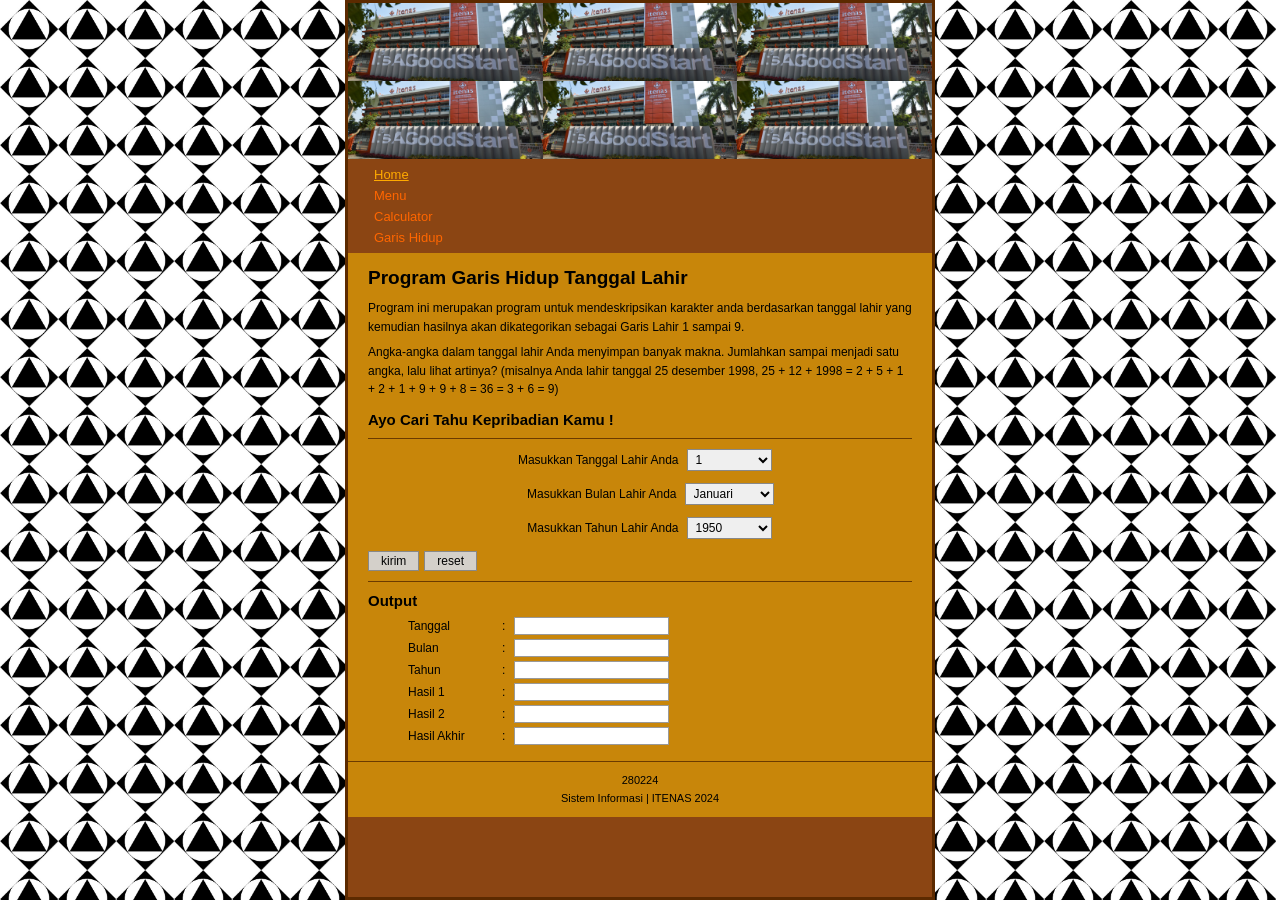
==== tugas_p4/index.html @ e827d8b4 "Add main application files for Garis Hidup Tanggal Lahir program - Created index.html for the main s" ====
<!DOCTYPE html>
<html lang="id">
<head>
  <meta charset="UTF-8">
  <meta name="viewport" content="width=device-width, initial-scale=1.0">
  <title>Program Garis Hidup Tanggal Lahir</title>

  <!-- CSS -->
  <link rel="stylesheet" href="style.css">

  <!-- jQuery (CDN) -->
  <script src="https://cdnjs.cloudflare.com/ajax/libs/jquery/3.7.1/jquery.min.js"></script>

  <!-- Data (descriptions + image sources) -->
  <script src="data.js"></script>

  <!-- App Logic -->
  <script src="script.js"></script>
</head>
<body>

  <!-- Background logo pattern -->
  <div id="bg-pattern"></div>

  <!-- Main wrapper -->
  <div id="wrapper">

    <!-- Header: 6-grid photo of ITENAS (3 cols × 2 rows) -->
    <div id="header-grid"></div>

    <!-- Navigation -->
    <nav id="main-nav">
      <a data-page="home">Home</a>
      <a data-page="menu">Menu</a>
      <a data-page="calculator">Calculator</a>
      <a data-page="garishidup">Garis Hidup</a>
    </nav>

    <!-- ========================
         PAGE: HOME (Calculator)
    ========================= -->
    <div class="page" id="page-home">
      <div class="content-area">

        <h2>Program Garis Hidup Tanggal Lahir</h2>

        <p>
          Program ini merupakan program untuk mendeskripsikan karakter anda berdasarkan
          tanggal lahir yang kemudian hasilnya akan dikategorikan sebagai Garis Lahir 1 sampai 9.
        </p>
        <p>
          Angka-angka dalam tanggal lahir Anda menyimpan banyak makna. Jumlahkan sampai
          menjadi satu angka, lalu lihat artinya? (misalnya Anda lahir tanggal 25 desember 1998,
          25 + 12 + 1998 = 2 + 5 + 1 + 2 + 1 + 9 + 9 + 8 = 36 = 3 + 6 = 9)
        </p>

        <h3 class="section-title">Ayo Cari Tahu Kepribadian Kamu !</h3>
        <hr class="divider">

        <!-- Form -->
        <div class="form-row">
          <label for="sel-tanggal">Masukkan Tanggal Lahir Anda</label>
          <select id="sel-tanggal"></select>
        </div>

        <div class="form-row">
          <label for="sel-bulan">Masukkan Bulan Lahir Anda</label>
          <select id="sel-bulan"></select>
        </div>

        <div class="form-row">
          <label for="sel-tahun">Masukkan Tahun Lahir Anda</label>
          <select id="sel-tahun"></select>
        </div>

        <div class="btn-group">
          <button id="btn-kirim">kirim</button>
          <button id="btn-reset">reset</button>
        </div>

        <hr class="divider">

        <!-- Output -->
        <div class="output-section">
          <h3>Output</h3>
          <div class="output-table">
            <div class="output-row">
              <span class="out-label">Tanggal</span>
              <span class="out-colon">:</span>
              <span class="out-value" id="out-tanggal"></span>
            </div>
            <div class="output-row">
              <span class="out-label">Bulan</span>
              <span class="out-colon">:</span>
              <span class="out-value" id="out-bulan"></span>
            </div>
            <div class="output-row">
              <span class="out-label">Tahun</span>
              <span class="out-colon">:</span>
              <span class="out-value" id="out-tahun"></span>
            </div>
            <div class="output-row">
              <span class="out-label">Hasil 1</span>
              <span class="out-colon">:</span>
              <span class="out-value" id="out-hasil1"></span>
            </div>
            <div class="output-row">
              <span class="out-label">Hasil 2</span>
              <span class="out-colon">:</span>
              <span class="out-value" id="out-hasil2"></span>
            </div>
            <div class="output-row">
              <span class="out-label">Hasil Akhir</span>
              <span class="out-colon">:</span>
              <span class="out-value" id="out-hasilakhir"></span>
            </div>
          </div>
        </div>

      </div><!-- /.content-area -->

      <!-- Result Description (shown after submit) -->
      <div id="result-section">
        <h3 id="result-title"></h3>
        <div id="result-text"></div>
      </div>

      <div class="footer">
        280224<br>
        Sistem Informasi | ITENAS 2024
      </div>
    </div><!-- /#page-home -->


    <!-- ========================
         PAGE: MENU
    ========================= -->
    <div class="page" id="page-menu">
      <div class="content-area">
        <h2>Menu</h2>
        <p>Pilih menu yang tersedia untuk mengetahui lebih lanjut tentang program ini.</p>
        <ul class="menu-list">
          <li><a class="nav-link" data-page="home">Beranda / Home</a></li>
          <li><a class="nav-link" data-page="calculator">Calculator – Hitung Garis Hidup</a></li>
          <li><a class="nav-link" data-page="garishidup">Garis Hidup – Deskripsi Garis 1–9</a></li>
        </ul>
      </div>
      <div class="footer">
        280224<br>Sistem Informasi | ITENAS 2024
      </div>
    </div><!-- /#page-menu -->


    <!-- ========================
         PAGE: CALCULATOR
    ========================= -->
    <div class="page" id="page-calculator">
      <div class="content-area">
        <h2>Calculator</h2>
        <p>Kalkulator ini membantu Anda memahami cara menghitung garis hidup berdasarkan tanggal lahir secara manual.</p>
        <p>Caranya: Jumlahkan semua digit tanggal, bulan, dan tahun lahir Anda hingga menjadi satu angka tunggal antara 1 sampai 9.</p>

        <div class="calc-example">
          <strong>Contoh Perhitungan:</strong><br>
          Tanggal lahir: <strong>25 Desember 1998</strong><br>
          2 + 5 + 1 + 2 + 1 + 9 + 9 + 8 = <strong>37</strong><br>
          3 + 7 = <strong>10</strong><br>
          1 + 0 = <strong style="color:#8B0000;">1 (Garis Hidup 1)</strong>
        </div>

        <p style="margin-top:12px;">
          Gunakan halaman <a class="nav-link" data-page="home" style="color:#330000;cursor:pointer;font-weight:bold;">Home</a>
          untuk menghitung garis hidup Anda secara otomatis.
        </p>
      </div>
      <div class="footer">
        280224<br>Sistem Informasi | ITENAS 2024
      </div>
    </div><!-- /#page-calculator -->


    <!-- ========================
         PAGE: GARIS HIDUP
    ========================= -->
    <div class="page" id="page-garishidup">
      <div class="content-area">
        <h2>Garis Hidup</h2>
        <p>Berikut adalah deskripsi singkat untuk setiap Garis Hidup dari 1 sampai 9:</p>
        <hr class="divider">
        <div id="gh-list"></div>
      </div>
      <div class="footer">
        280224<br>Sistem Informasi | ITENAS 2024
      </div>
    </div><!-- /#page-garishidup -->

  </div><!-- /#wrapper -->

</body>
</html>
---- tugas_p4/style.css ----
/* ===========================
   GARIS HIDUP - style.css
   Sistem Informasi | ITENAS 2024
   =========================== */

* {
  margin: 0;
  padding: 0;
  box-sizing: border-box;
}

body {
  font-family: Arial, sans-serif;
  font-size: 13px;
  background-color: #ffffff;
  min-height: 100vh;
  position: relative;
  overflow-x: hidden;
}

/* ---- Background logo pattern ---- */
#bg-pattern {
  position: fixed;
  top: 0;
  left: 0;
  width: 100%;
  height: 100%;
  z-index: 0;
  display: flex;
  flex-wrap: wrap;
  align-content: flex-start;
  pointer-events: none;
  overflow: hidden;
}

#bg-pattern img {
  width: 58px;
  height: 58px;
  object-fit: contain;
  flex-shrink: 0;
}

/* ---- Main wrapper ---- */
#wrapper {
  position: relative;
  z-index: 1;
  max-width: 590px;
  margin: 0 auto;
  background-color: #8B4513;
  border: 3px solid #5c2a00;
  min-height: 100vh;
}

/* ---- Header image 6-grid ---- */
#header-grid {
  display: grid;
  grid-template-columns: repeat(3, 1fr);
  grid-template-rows: repeat(2, 78px);
  width: 100%;
  overflow: hidden;
}

#header-grid img {
  width: 100%;
  height: 78px;
  object-fit: cover;
  object-position: center;
  display: block;
}

/* ---- Navigation ---- */
nav#main-nav {
  background-color: #8B4513;
  padding: 6px 15px 6px 18px;
  display: flex;
  flex-direction: column;
  gap: 2px;
}

nav#main-nav a {
  display: inline-block;
  color: #ff6600;
  text-decoration: none;
  font-size: 13px;
  padding: 2px 8px;
  cursor: pointer;
  width: fit-content;
}

nav#main-nav a:hover,
nav#main-nav a.active-nav {
  text-decoration: underline;
  color: #ffaa00;
}

/* ---- Content area (gold background) ---- */
.content-area {
  background-color: #c8860a;
  padding: 14px 20px 12px 20px;
}

.content-area h2 {
  font-size: 19px;
  font-weight: bold;
  color: #000000;
  margin-bottom: 10px;
}

.content-area h3.section-title {
  font-size: 15px;
  font-weight: bold;
  color: #000000;
  margin: 12px 0 8px 0;
}

.content-area p {
  font-size: 12px;
  line-height: 1.55;
  margin-bottom: 7px;
  color: #000000;
}

.content-area hr.divider {
  border: none;
  border-top: 1px solid #6b3a00;
  margin: 10px 0;
}

/* ---- Form rows ---- */
.form-row {
  display: flex;
  align-items: center;
  margin-bottom: 12px;
  gap: 8px;
  justify-content: center;
}

.form-row label {
  font-size: 12px;
  width: 170px;
  text-align: right;
  flex-shrink: 0;
  color: #000;
}

.form-row select {
  font-size: 12px;
  padding: 2px 4px;
  min-width: 85px;
  border: 1px solid #888;
}

/* ---- Buttons ---- */
.btn-group {
  display: flex;
  gap: 5px;
  margin: 8px 0 10px 0;
}

.btn-group button {
  padding: 2px 12px;
  font-size: 12px;
  cursor: pointer;
  background: #d4d0ca;
  border: 1px solid #888;
  color: #000;
}

.btn-group button:hover {
  background: #b8b4ae;
}

/* ---- Output table ---- */
.output-section {
  margin-top: 8px;
}

.output-section h3 {
  font-size: 15px;
  font-weight: bold;
  margin-bottom: 8px;
  color: #000;
}

.output-table {
  margin-left: 40px;
}

.output-row {
  display: flex;
  align-items: center;
  margin-bottom: 4px;
  gap: 4px;
}

.output-row .out-label {
  width: 90px;
  font-size: 12px;
  color: #000;
}

.output-row .out-colon {
  font-size: 12px;
  color: #000;
  width: 8px;
}

.output-row .out-value {
  display: inline-block;
  width: 155px;
  height: 18px;
  background: #ffffff;
  border: 1px solid #999;
  font-size: 12px;
  padding: 1px 4px;
  color: #000;
}

/* ---- Result section ---- */
#result-section {
  display: none;
  background-color: #c8860a;
  padding: 14px 20px 14px 20px;
  border-top: 2px solid #6b3a00;
}

#result-section h3 {
  font-size: 17px;
  font-weight: bold;
  text-align: center;
  color: #6b0000;
  margin-bottom: 12px;
}

#result-section p {
  font-size: 12px;
  line-height: 1.65;
  margin-bottom: 9px;
  text-align: justify;
  color: #000;
}

/* ---- Pages ---- */
.page {
  display: none;
}

.page.active {
  display: block;
}

/* ---- Menu page ---- */
.menu-list {
  margin: 12px 0 0 20px;
  list-style: disc;
  line-height: 2.2;
  font-size: 13px;
}

.menu-list li a {
  color: #330000;
  cursor: pointer;
  text-decoration: none;
  font-size: 13px;
}

.menu-list li a:hover {
  text-decoration: underline;
}

/* ---- Garis Hidup list page ---- */
.gh-item {
  margin-bottom: 10px;
  padding-bottom: 10px;
  border-bottom: 1px dashed #6b3a00;
  font-size: 12px;
  line-height: 1.6;
  color: #000;
}

.gh-item strong {
  display: block;
  font-size: 13px;
  margin-bottom: 3px;
  color: #3b0000;
}

/* ---- Footer ---- */
.footer {
  background-color: #c8860a;
  text-align: center;
  font-size: 11px;
  padding: 10px 5px;
  border-top: 1px solid #6b3a00;
  color: #000;
  line-height: 1.6;
}

/* ---- Calculator page ---- */
.calc-example {
  background: rgba(0,0,0,0.08);
  border: 1px solid #6b3a00;
  border-radius: 3px;
  padding: 8px 12px;
  margin-top: 10px;
  font-size: 12px;
  line-height: 1.7;
}
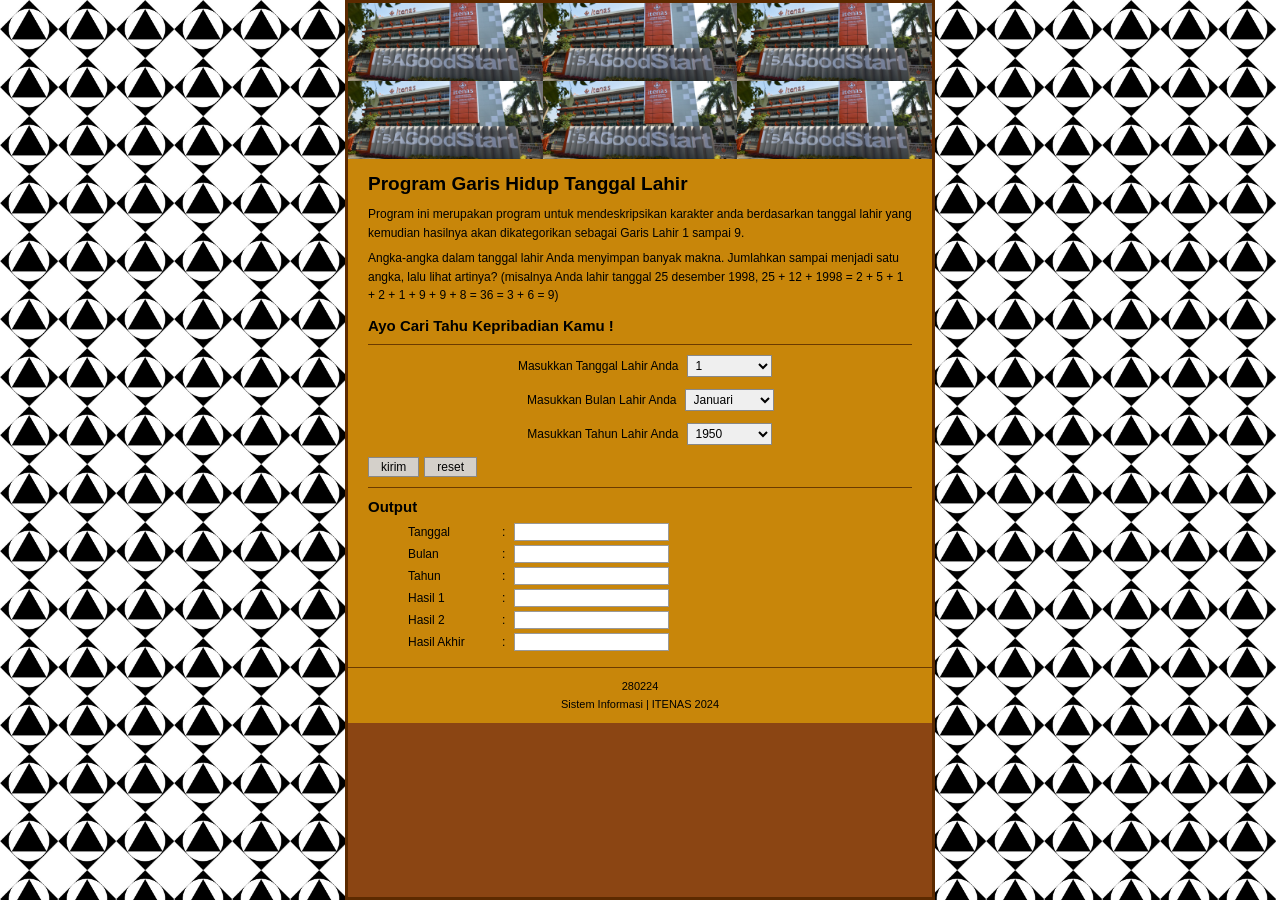
==== commit 339d2f77: "feat: update tampilan dan fitur Program Garis Hidup Tanggal Lahir - Perbaiki path link css/ dan js/ " ====
--- a/tugas_p4/index.html
+++ b/tugas_p4/index.html
@@ -28,13 +28,7 @@
     <!-- Header: 6-grid photo of ITENAS (3 cols × 2 rows) -->
     <div id="header-grid"></div>
 
-    <!-- Navigation -->
-    <nav id="main-nav">
-      <a data-page="home">Home</a>
-      <a data-page="menu">Menu</a>
-      <a data-page="calculator">Calculator</a>
-      <a data-page="garishidup">Garis Hidup</a>
-    </nav>
+
 
     <!-- ========================
          PAGE: HOME (Calculator)
@@ -121,7 +115,9 @@
 
       <!-- Result Description (shown after submit) -->
       <div id="result-section">
-        <h3 id="result-title"></h3>
+        <div class="result-header">
+          <h3 id="result-title"></h3>
+        </div>
         <div id="result-text"></div>
       </div>
 
@@ -130,25 +126,6 @@
         Sistem Informasi | ITENAS 2024
       </div>
     </div><!-- /#page-home -->
-
-
-    <!-- ========================
-         PAGE: MENU
-    ========================= -->
-    <div class="page" id="page-menu">
-      <div class="content-area">
-        <h2>Menu</h2>
-        <p>Pilih menu yang tersedia untuk mengetahui lebih lanjut tentang program ini.</p>
-        <ul class="menu-list">
-          <li><a class="nav-link" data-page="home">Beranda / Home</a></li>
-          <li><a class="nav-link" data-page="calculator">Calculator – Hitung Garis Hidup</a></li>
-          <li><a class="nav-link" data-page="garishidup">Garis Hidup – Deskripsi Garis 1–9</a></li>
-        </ul>
-      </div>
-      <div class="footer">
-        280224<br>Sistem Informasi | ITENAS 2024
-      </div>
-    </div><!-- /#page-menu -->
 
 
     <!-- ========================
--- a/tugas_p4/style.css
+++ b/tugas_p4/style.css
@@ -68,30 +68,7 @@
   display: block;
 }
 
-/* ---- Navigation ---- */
-nav#main-nav {
-  background-color: #8B4513;
-  padding: 6px 15px 6px 18px;
-  display: flex;
-  flex-direction: column;
-  gap: 2px;
-}
-
-nav#main-nav a {
-  display: inline-block;
-  color: #ff6600;
-  text-decoration: none;
-  font-size: 13px;
-  padding: 2px 8px;
-  cursor: pointer;
-  width: fit-content;
-}
-
-nav#main-nav a:hover,
-nav#main-nav a.active-nav {
-  text-decoration: underline;
-  color: #ffaa00;
-}
+
 
 /* ---- Content area (gold background) ---- */
 .content-area {
@@ -220,16 +197,22 @@
 #result-section {
   display: none;
   background-color: #c8860a;
-  padding: 14px 20px 14px 20px;
+  padding: 0 20px 14px 20px;
   border-top: 2px solid #6b3a00;
+}
+
+#result-section .result-header {
+  border-top: 2px solid #555555;
+  margin-bottom: 12px;
+  padding-top: 12px;
 }
 
 #result-section h3 {
   font-size: 17px;
   font-weight: bold;
   text-align: center;
-  color: #6b0000;
-  margin-bottom: 12px;
+  color: #000000;
+  margin: 0;
 }
 
 #result-section p {
